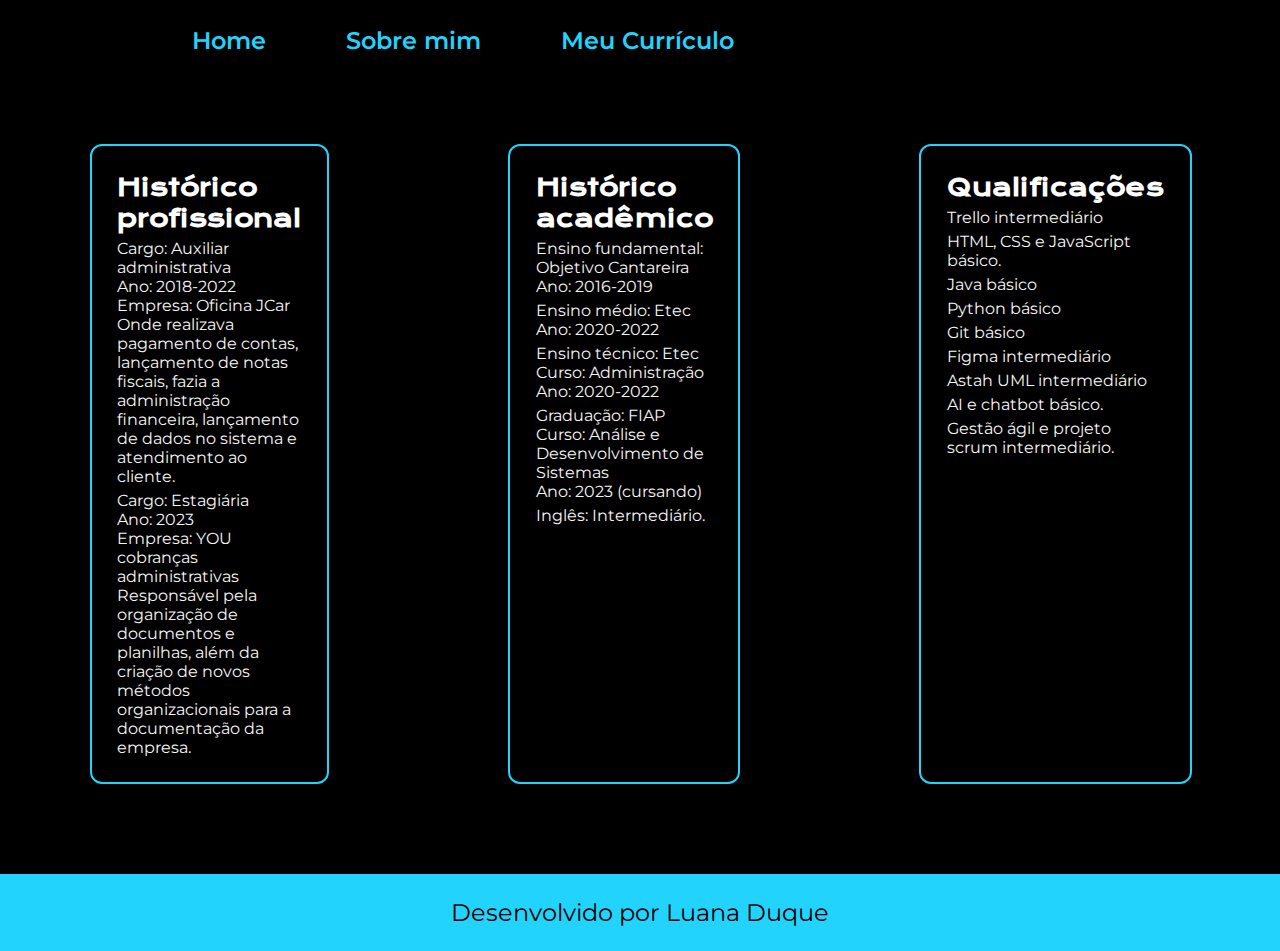
==== curriculo.html @ 09a98436 "salvar no git" ====
<!DOCTYPE html>
<html lang="pt-br">
<head>
    <meta charset="UTF-8">
    <meta http-equiv="X-UA-Compatible" content="IE=edge">
    <meta name="viewport" content="width=device-width, initial-scale=1.0">
    <title>Curriculo</title>
    <link rel="stylesheet" href="./styles/style.css">
</head>
<body>
    <header class="cabecalho">
        <nav class="cabecalho__menu">
            <a class="cabecalho__menu__link" href="index.html">Home</a>
            <a class="cabecalho__menu__link" href="about.html">Sobre mim</a>
            <a class="cabecalho__menu__link" href="curriculo.html">Meu Currículo</a>
        </nav>
    </header>
    <main class="curriculo">
        <section class="curriculo_conteudo">
            <div>
                <h3 class="curriculo_conteudo_titulo">Histórico profissional</h3>
            </div>
            <div class="curriculo_conteudo_paragrafo">
                <p>Cargo: Auxiliar administrativa</p>
                <p >Ano: 2018-2022</p>
                <p>Empresa: Oficina JCar</p>
                <p>Onde realizava pagamento de contas, lançamento de notas fiscais, fazia a administração financeira, lançamento de dados no sistema e atendimento ao cliente. </p>
            </div>
            <div class="curriculo_conteudo_paragrafo">
                <p>Cargo: Estagiária</p>
                <p>Ano: 2023</p>
                <p>Empresa: YOU cobranças administrativas</p>
                <p>Responsável pela organização de documentos e planilhas, além da criação de novos métodos organizacionais para a documentação da empresa. </p>
            </div>
        </section>    
        <section class="curriculo_conteudo">
            <div>
                <h3 class="curriculo_conteudo_titulo">Histórico acadêmico</h3>
            </div>
            <div class="curriculo_conteudo_paragrafo">
                <p>Ensino fundamental: Objetivo Cantareira</p>
                <p>Ano: 2016-2019</p>
            </div>
            <div class="curriculo_conteudo_paragrafo">
                <p>Ensino médio: Etec </p>
                <p>Ano: 2020-2022</p>
            </div>
            <div class="curriculo_conteudo_paragrafo">
                <p>Ensino técnico: Etec</p>
                <p>Curso: Administração</p>
                <p>Ano: 2020-2022</p>
            </div>
            <div class="curriculo_conteudo_paragrafo">
                <p>Graduação: FIAP</p>
                <p>Curso: Análise e Desenvolvimento de Sistemas</p>
                <p>Ano: 2023 (cursando)</p>
            </div>
            <div class="curriculo_conteudo_paragrafo">
                <p>Inglês: Intermediário. </p>
            </div>
        </section>    
        <section class="curriculo_conteudo">
            <div>
                <h3 class="curriculo_conteudo_titulo">Qualificações</h3>
            </div>
            <div class="curriculo_conteudo_paragrafo">
                <p>Trello intermediário</p>
            </div>
            <div class="curriculo_conteudo_paragrafo">
                <p>HTML, CSS e JavaScript básico.</p>
            </div>
            <div class="curriculo_conteudo_paragrafo">
                <p>Java básico</p>
            </div>
            <div class="curriculo_conteudo_paragrafo">
                <p>Python básico</p>
            </div>
            <div class="curriculo_conteudo_paragrafo">
                <p>Git básico</p>
            </div>
            <div class="curriculo_conteudo_paragrafo">
                <p>Figma intermediário</p>
            </div>
            <div class="curriculo_conteudo_paragrafo">
                <p>Astah UML intermediário </p>
            </div>
            <div class="curriculo_conteudo_paragrafo">
                <p>AI e chatbot básico.</p>
            </div>
            <div class="curriculo_conteudo_paragrafo">
                <p>Gestão ágil e projeto scrum intermediário.</p>
            </div>
        </section>  
    
    </main>
    <footer class="rodape">
        <p>Desenvolvido por Luana Duque</p>
    </footer>
    
</body>
</html>
---- styles/style.css ----
@import url('https://fonts.googleapis.com/css2?family=Krona+One&family=Montserrat:wght@400;600&display=swap');
*{
    margin: 0%;
    padding: 0%;
}
body {
    /* height: 100vh; */
    box-sizing: border-box;
    background-color:black;
    color: #f6f6f6;
}

.cabecalho{
    padding: 2% 0 0 15%;
}

.cabecalho__menu{
    display: flex;
    gap: 80px;
}

.cabecalho__menu__link{
    font-family: 'Montserrat', sans-serif;
    font-size: 24px;
    font-weight: 600;
    color: #22D4FD;
    text-decoration: none;
}

.titulo-destaque{
    color:#22D4FD
}

.apresentacao{
    padding: 5% 15%;
    display: flex;
    align-items: center;
    justify-content: space-between;
    
}

.apresentacao__conteudo{
    width: 615px;
    display: flex;
    flex-direction: column;
    gap: 40px;
}

.apresentacao__conteudo__titulo{
    font-size: 36px;
    font-family: 'Krona One', sans-serif;
}

.apresentacao__conteudo__paragrafo{
    font-size: 24px;
    font-family:'Montserrat', sans-serif;
}

.apresentacao__links{
    display: flex;
    flex-direction: column;
    justify-content: space-between;
    align-items: center;
    gap: 32px;
}

.apresentacao__links__subtitulo{
    font-family: 'Krona One', sans-serif;
    font-weight: 400;
    font-size: 24px;
}

.apresentacao__links__link{
    /* background-color: #22D4FD; */
    display: flex;
    justify-content: center;
    gap: 16px;
    border: 2px solid #22D4FD;
    width: 378px;
    text-align: center;
    border-radius: 12px;
    font-size: 24px;
    padding: 21px 0;
    text-decoration: none;
    color: #f6f6f6;
    font-family:'Montserrat', sans-serif;
    font-weight: 600;
}

.apresentacao__links__link:hover{
    background-color: #272727;
}

.imagem {
    width: 468px;
    border-radius: 16px;
}

.rodape{
    padding: 24px;
    color: black;
    background-color: #22D4FD;
    text-align: center;
    font-family: 'Montserrat', sans-serif;
    font-size: 24px;
    font-weight: 400;
}

.curriculo{
    display:flex;
    flex-direction: row;
}
.curriculo_conteudo{
    margin: 7%;
    width: 200px;
    display: flex;
    flex-direction: column;
    gap: 5px;
    border: 2px solid #22D4FD;
    width: 378px;
    text-align:left;
    border-radius: 12px;
    padding: 2%;

}
.curriculo_conteudo_titulo{
    font-size: 24px;
    color: white;
    font-family: 'Krona One', sans-serif;
}
.curriculo_conteudo_paragrafo{
    font-family:'Montserrat', sans-serif;
}
.conteudo_sobremim{
    display: flex;
    flex-direction: row;
    justify-content: center;
    
}

.texto{
    margin: 5%;
    width: 500px;
    display: flex;
    flex-direction: column;
    gap: 20px;
    border: 2px solid #22D4FD;
    width: 800px;
    text-align:left;
    border-radius: 12px;
    padding: 6%;  


}

.titulo_sobremim{
    font-size: 24px;
    color: white;
    font-family: 'Krona One', sans-serif;
}

.paragrafos{
    font-size: 20px;
    font-family:'Montserrat', sans-serif; 
}
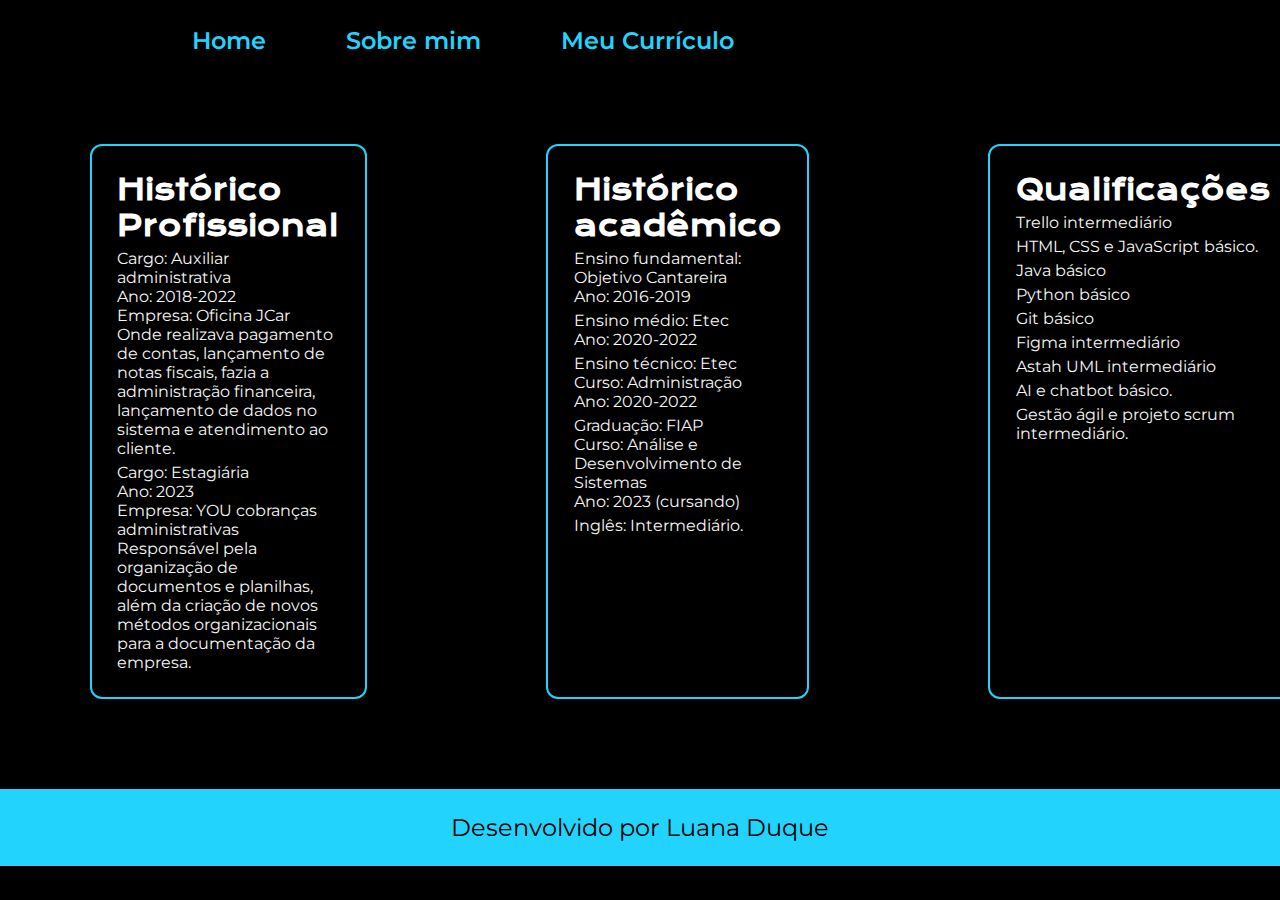
==== commit 7620f0e0: "Final" ====
--- a/curriculo.html
+++ b/curriculo.html
@@ -18,7 +18,7 @@
     <main class="curriculo">
         <section class="curriculo_conteudo">
             <div>
-                <h3 class="curriculo_conteudo_titulo">Histórico profissional</h3>
+                <h3 class="curriculo_conteudo_titulo">Histórico Profissional</h3>
             </div>
             <div class="curriculo_conteudo_paragrafo">
                 <p>Cargo: Auxiliar administrativa</p>
--- a/styles/style.css
+++ b/styles/style.css
@@ -120,11 +120,11 @@
     width: 378px;
     text-align:left;
     border-radius: 12px;
-    padding: 2%;
+    padding:2%;
 
 }
 .curriculo_conteudo_titulo{
-    font-size: 24px;
+    font-size: 28px;
     color: white;
     font-family: 'Krona One', sans-serif;
 }
